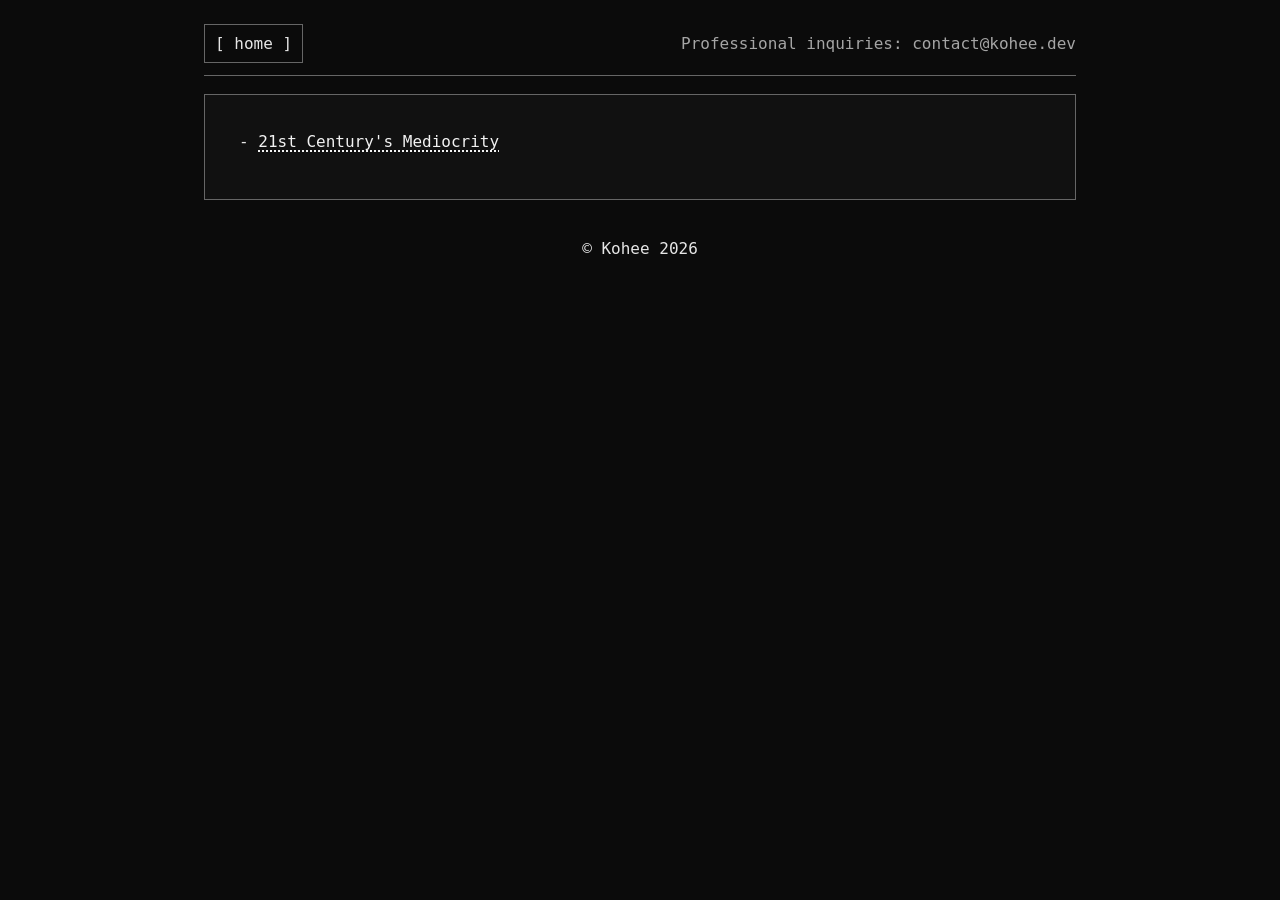
==== blog/index.html @ 943f7727 "PATCH: Better visuals and structure" ====
<!doctype html>
<html lang="en">
    <head>
        <meta charset="utf-8">
        <meta name="viewport" content="width=device-width,initial-scale=1">
        <title>Kohee</title>
        <link rel="stylesheet" href="../styles.css">
    </head>
    <body>
        <main class="cv-shell">
            <header class="topbar">
                <a href="../" class="click" type="button">[ home ]</a>
                Professional inquiries: contact@kohee.dev
            </header>
            <article id="cv" class="cv"> 
                - <a href="./one.html">21st Century's Mediocrity</a> <p>
            </article>
        </main>
    </body>
    <footer>
         © Kohee 2026
    </footer>
</html>
---- styles.css ----
:root {
    --bg: #0b0b0b;
    --paper: #111;
    --text: #e6e6e6;
    --muted: #a5a5a5;
    --line: #666;
    --link: #f2f2f2;
}

* {
    box-sizing: border-box;
}

body {
    margin: 0;
    background: var(--bg);
    color: var(--text);
    font: 16px/1.58 ui-monospace, SFMono-Regular, Consolas, monospace;
    min-height:100vh;
}

pre {
    font-size: 3px;
}
pre.center-title{
    font-size: 15px;
}

.cv-shell {
    width: min(920px, 100%);
    margin: 0 auto;
    padding: 24px;
}

.paragraph{
    padding:10px;
}

.parent {
    display: flex;
}

.intro {
   display: inline;
    padding-top: 125px;
    padding-right: 250px;
    text-align: center;
}

.center {
    display:flex;
   align-items: center;
   justify-content: center;
}

.center-title{
    display:block;
    text-align:center;
}

.secondary-intro{
    text-align: center;
    margin-top: 100px;
    }

.topbar {
    display: flex;
    align-items: center;
    justify-content: space-between;
    gap: 16px;
    border-bottom: 1px solid var(--line);
    color: var(--muted);
    padding-bottom: 12px;
}

.click{
    flex: 0 0 auto;
    background: var(--bg);
    color: var(--text);
    border: 1px solid var(--line);
    padding: 6px 10px;
    font: inherit;
    cursor: pointer;
    text-decoration: none;
}

.click:hover,
.click:focus-visible{
    background: #1b1b1b;
    outline: none;
}

.cv {
    background: var(--paper);
    border: 1px solid var(--line);
    margin-top: 18px;
    padding: clamp(18px, 4vw, 34px);
}

.cv h1,
.cv h2,
.cv p,
.cv ul {
    margin: 0;
}

.cv h1 {
    font-size: clamp(1.6rem, 4vw, 2.4rem);
    line-height: 1.1;
    letter-spacing: 0;
}

.cv .subtitle {
    color: var(--muted);
    margin-top: 6px;
}

.cv .contact {
    display: grid;
    gap: 2px;
    margin-top: 14px;
}

.cv section {
    border-top: 1px solid var(--line);
    margin-top: 24px;
    padding-top: 18px;
}

.cv h2 {
    color: var(--muted);
    font-size: 1rem;
    font-weight: 700;
    text-transform: uppercase;
}

.cv p,
.cv ul {
    margin-top: 10px;
}

.cv ul {
    padding-left: 22px;
}

.cv li + li {
    margin-top: 6px;
}

.cv .label {
    color: var(--muted);
    font-weight: 700;
}

a {
    color: var(--link);
    text-decoration: underline dotted 2px;
    text-underline-offset: 3px;
}

footer{
    display:flex;
    align-items:center;
    justify-content:center;
    min-height:50px;
}

@media print {
    :root {
        color-scheme: light;
        --bg: #fff;
        --paper: #fff;
        --text: #111;
        --muted: #444;
        --line: #bbb;
        --link: #111;
    }

    body {
        font-size: 12px;
    }

    .cv-shell {
        max-width: none;
        padding: 0;
    }

    .topbar {
        display: none;
    }

    .cv {
        border: 0;
        margin: 0;
        padding: 0;
    }
}
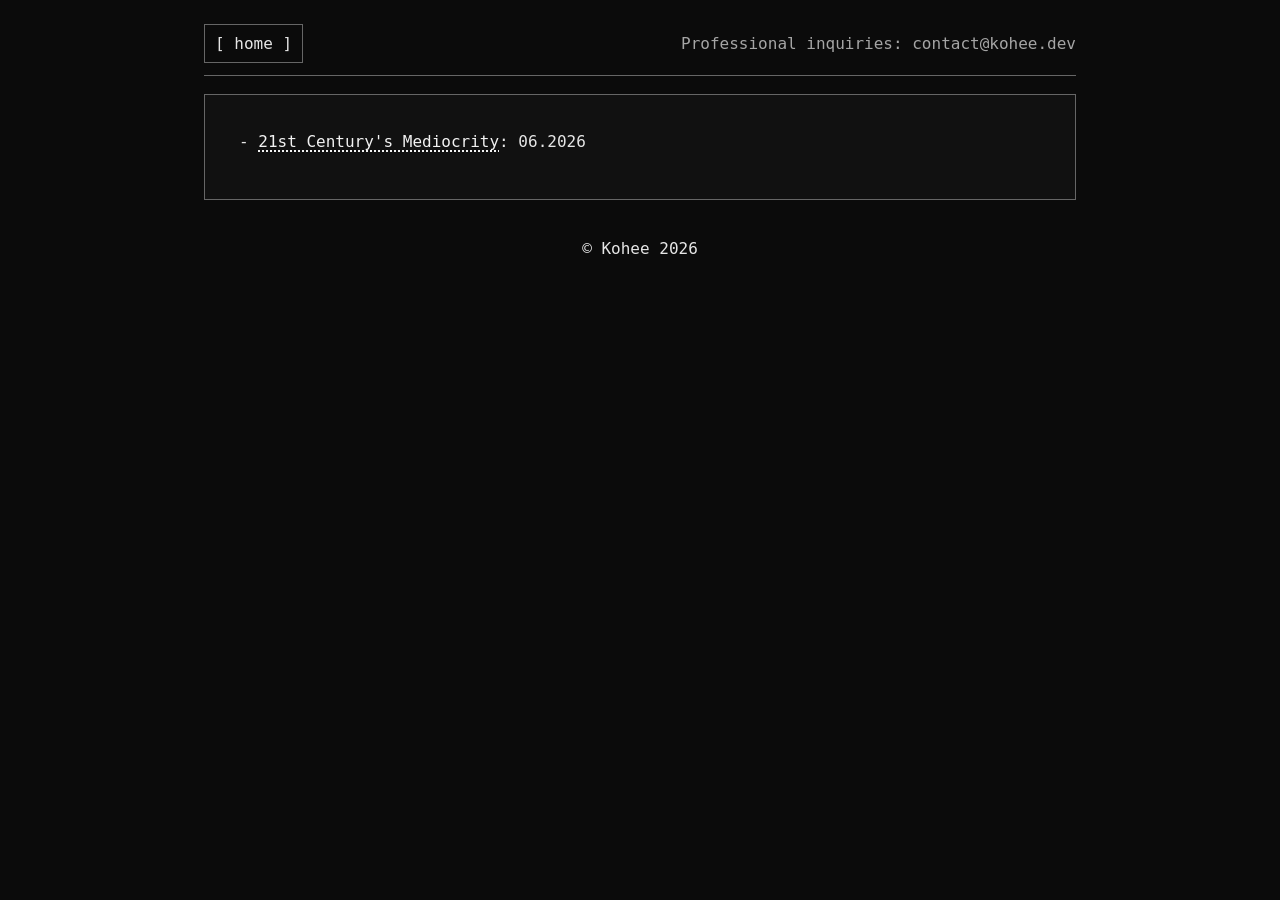
==== commit dd26d04d: "UPDATE: projects and blog page" ====
--- a/blog/index.html
+++ b/blog/index.html
@@ -13,7 +13,7 @@
                 Professional inquiries: contact@kohee.dev
             </header>
             <article id="cv" class="cv"> 
-                - <a href="./one.html">21st Century's Mediocrity</a> <p>
+                - <a href="./one.html">21st Century's Mediocrity</a>: 06.2026 <p>
             </article>
         </main>
     </body>
--- a/styles.css
+++ b/styles.css
@@ -15,7 +15,7 @@
     margin: 0;
     background: var(--bg);
     color: var(--text);
-    font: 16px/1.58 ui-monospace, SFMono-Regular, Consolas, monospace;
+    font: 16px/1.58 "Titillium Web", ui-monospace, SFMono-Regular, Consolas, monospace;
     min-height:100vh;
 }
 
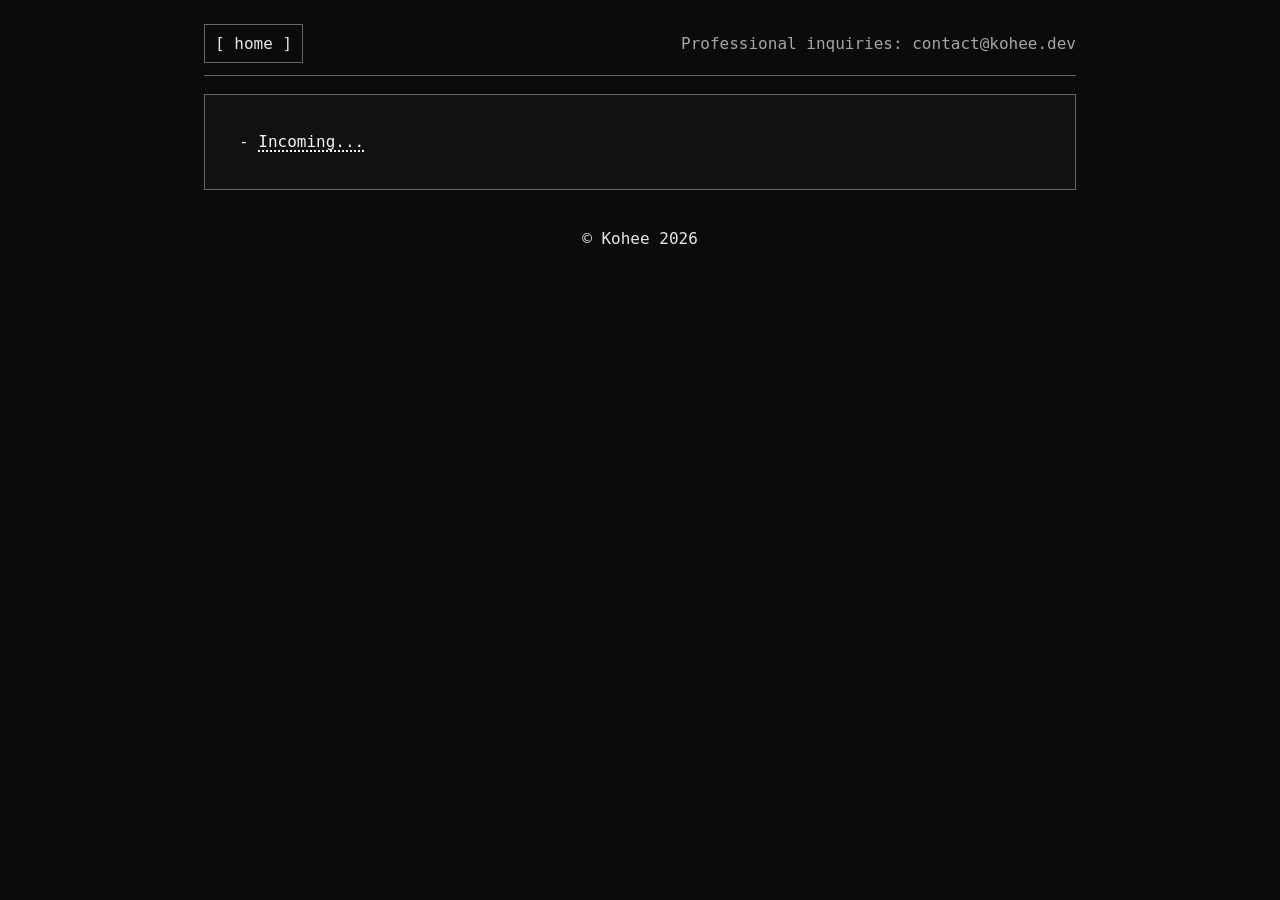
==== commit 83136e26: "." ====
--- a/blog/index.html
+++ b/blog/index.html
@@ -13,7 +13,7 @@
                 Professional inquiries: contact@kohee.dev
             </header>
             <article id="cv" class="cv"> 
-                - <a href="./one.html">21st Century's Mediocrity</a>: 06.2026 <p>
+                - <a>Incoming...</a>
             </article>
         </main>
     </body>
